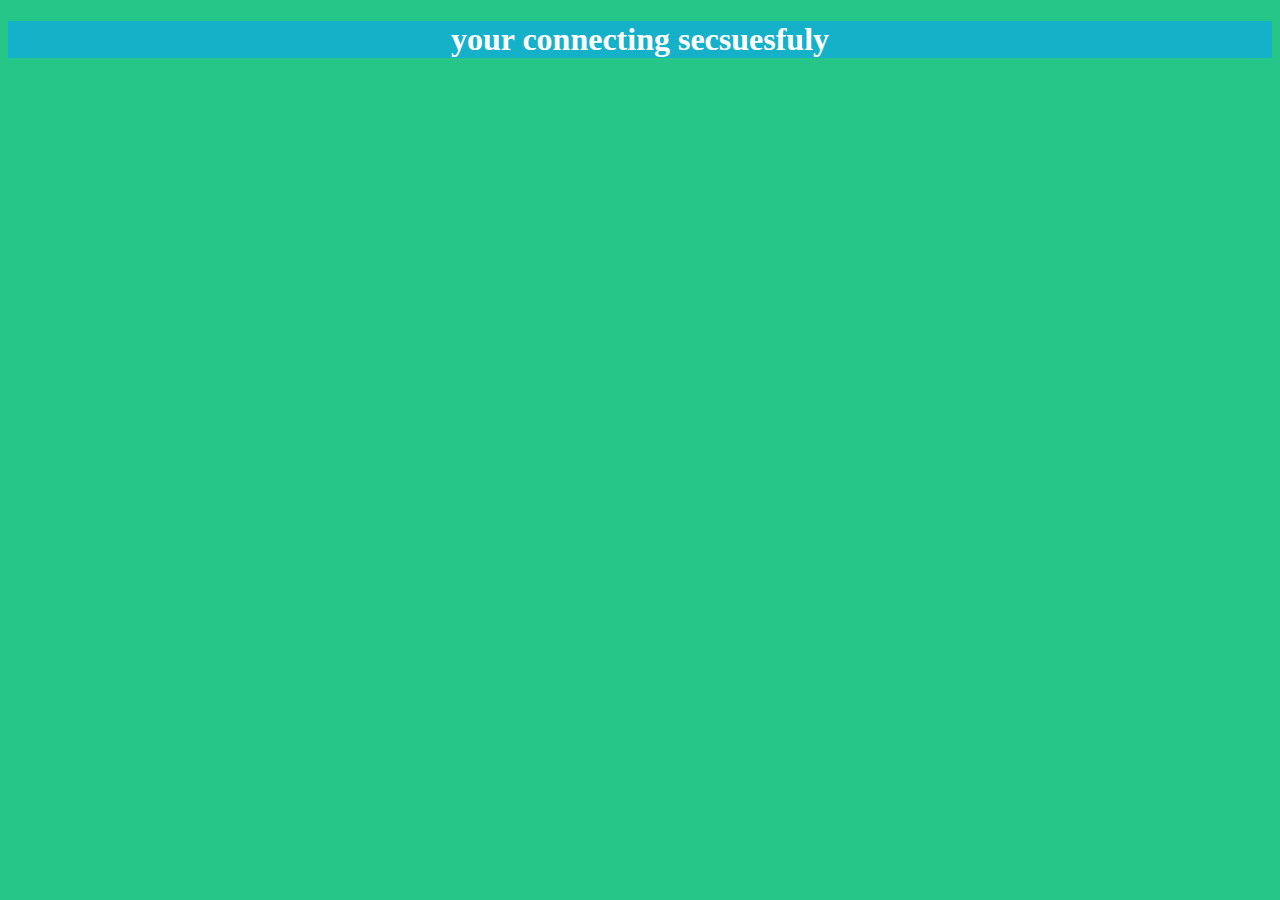
==== text2.html @ 9c798636 "Add files via upload" ====
<!DOCTYPE html>
<html lang="en">
<head>
    <meta charset="UTF-8">
    <meta http-equiv="X-UA-Compatible" content="IE=edge">
    <meta name="viewport" content="width=device-width, initial-scale=1.0">
    <title>fares219</title>
</head>
<body style="background-color: rgb(37, 198, 136);">
    <h1 style="background-color:#0aa4f09f ;color: white; text-align: center;" >your connecting secsuesfuly</h1>
</body>
</html>
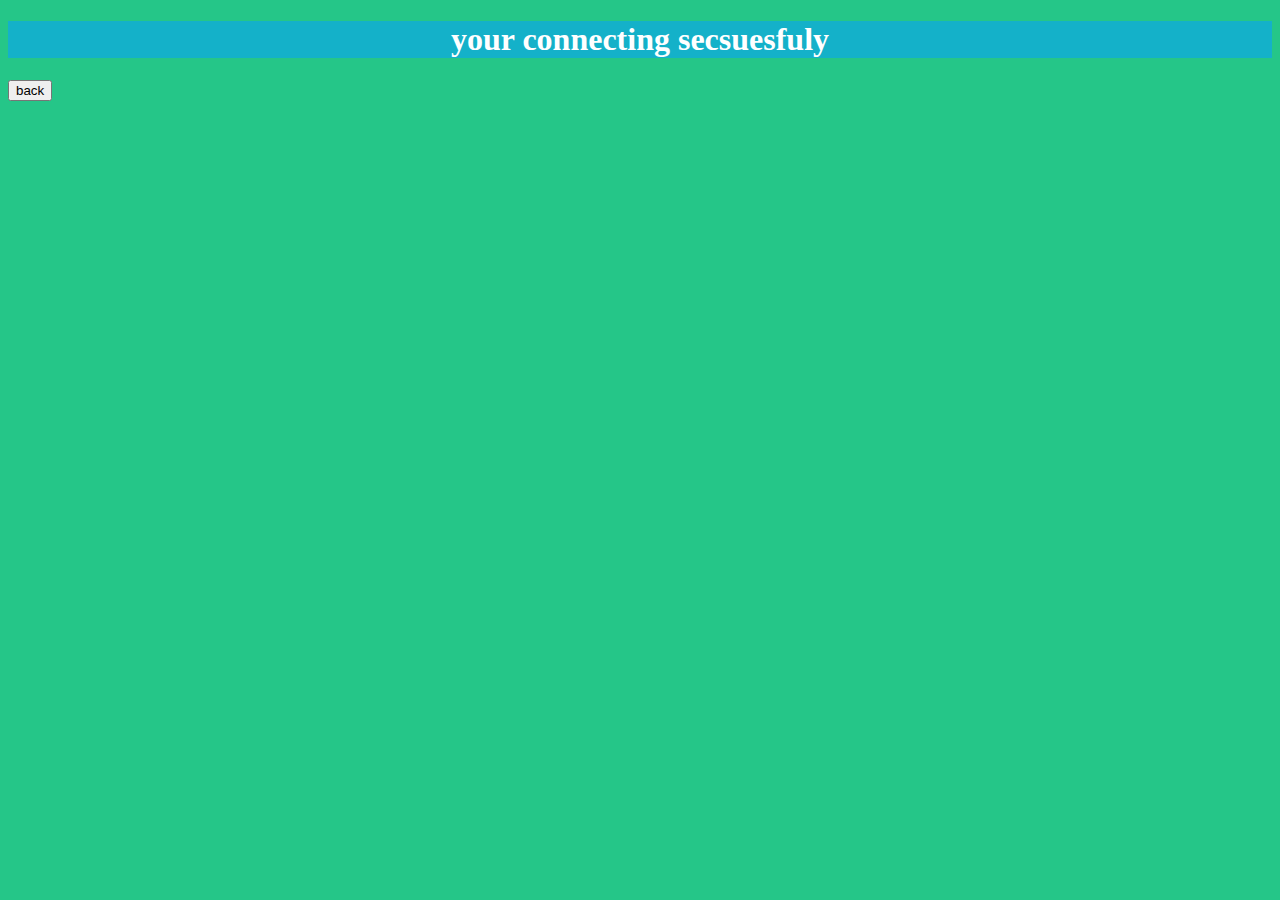
==== commit 99bbfd34: "Add files via upload" ====
--- a/text2.html
+++ b/text2.html
@@ -4,9 +4,11 @@
     <meta charset="UTF-8">
     <meta http-equiv="X-UA-Compatible" content="IE=edge">
     <meta name="viewport" content="width=device-width, initial-scale=1.0">
+   
     <title>fares219</title>
 </head>
 <body style="background-color: rgb(37, 198, 136);">
     <h1 style="background-color:#0aa4f09f ;color: white; text-align: center;" >your connecting secsuesfuly</h1>
+    <a href="index.html"><button>back</button></a>
 </body>
 </html>